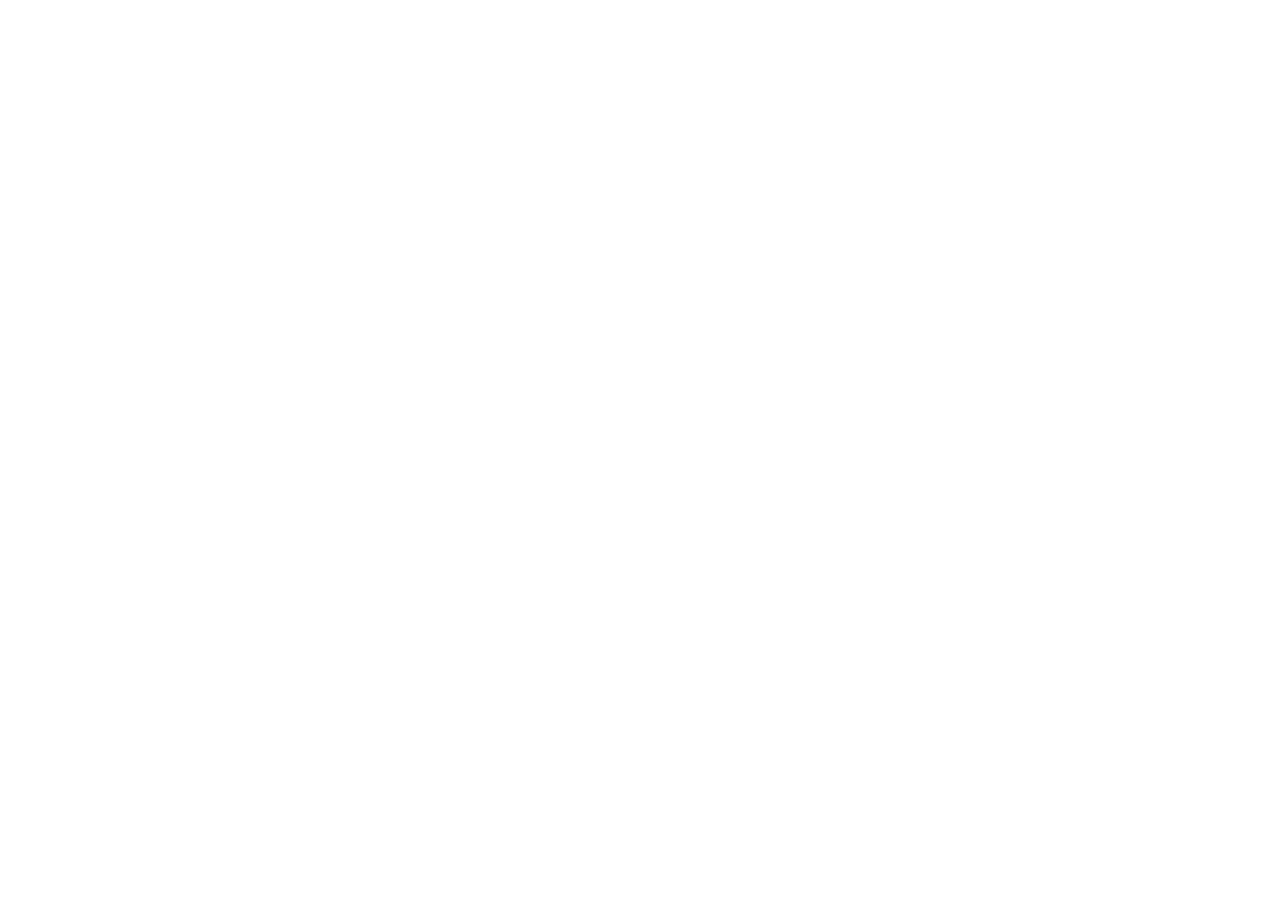
==== chapter1/CreateSlidingMenu/index.html @ cdc726f9 "Fix Names BUG" ====
<!DOCTYPE html>
<html lang="en">
<head>
    <meta charset="UTF-8">
    <meta name="viewport" content="width=device-width, initial-scale=1.0">
    <title>Create Sliding Menu</title>
</head>
<body>
    <script src="./script1.js"></script>
</body>
</html>
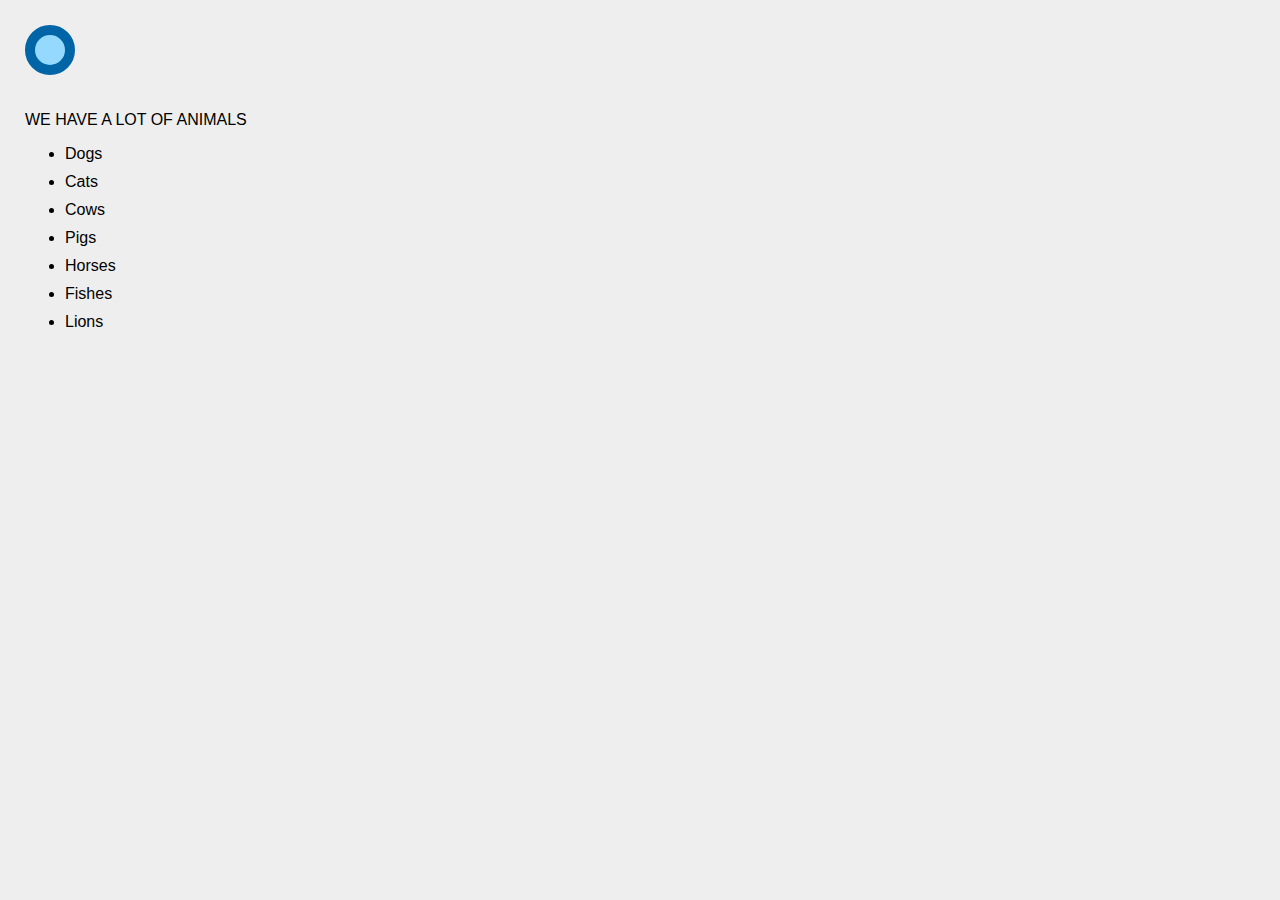
==== commit d077fbab: "CreateSlidingMenu :ok_hand:" ====
--- a/chapter1/CreateSlidingMenu/index.html
+++ b/chapter1/CreateSlidingMenu/index.html
@@ -3,9 +3,31 @@
 <head>
     <meta charset="UTF-8">
     <meta name="viewport" content="width=device-width, initial-scale=1.0">
-    <title>Create Sliding Menu</title>
+    <link rel="stylesheet" href="style1.css">
+    <script src="script1.js"></script>
+    <title>Sliding Menu</title>
 </head>
 <body>
-    <script src="./script1.js"></script>
+    <button id="roundButton"></button>
+    <div id="container">
+        <p>WE HAVE A LOT OF ANIMALS</p>
+        <ul>
+            <li>Dogs</li>
+            <li>Cats</li>
+            <li>Cows</li>
+            <li>Pigs</li>
+            <li>Horses</li>
+            <li>Fishes</li>
+            <li>Lions</li>
+        </ul>
+    </div>
+    <script> 
+    </script>
 </body>
+<div id="flyoutMenu">
+    <h2><a href="#">Home</a></h2>
+    <h2><a href="#">About</a></h2>
+    <h2><a href="#">Contact</a></h2>
+    <h2><a href="#">Search</a></h2>
+</div>
 </html>--- a/chapter1/CreateSlidingMenu/style1.css
+++ b/chapter1/CreateSlidingMenu/style1.css
@@ -0,0 +1,65 @@
+body {
+  background-color: #eee;
+  font-family: Helvetica, Arial, sans-serif;
+  padding: 25px;
+  margin: 0;
+  overflow: auto;
+}
+
+#container li {
+  margin-bottom: 10px;
+}
+
+#roundButton {
+  background-color: #96d9ff;
+  margin-bottom: 20px;
+  width: 50px;
+  height: 50px;
+  border-radius: 50%;
+  border: 10px solid #0065a6;
+  outline: none;
+  transition: transform 0.3s cubic-bezier(0, 0.52, 0, 1);
+}
+
+#roundButton:hover {
+  background-color: #96d9ff;
+  cursor: pointer;
+  border-color: #003557;
+  transform: scale(1.2, 1.2);
+}
+
+#roundButton:active {
+  border-color: #003557;
+  background-color: #fff;
+}
+
+#flyoutMenu {
+  width: 100vw;
+  height: 100vh;
+  background-color: #ffe600;
+  position: fixed;
+  top: 0;
+  left: 0;
+  transform: translate3d(-100vw, 0, 0);
+  transition: transform 0.3s cubic-bezier(0, 0.52, 0, 1);
+  overflow: scroll;
+  z-index: 1000;
+}
+
+#flyoutMenu h2 a {
+  color: #333;
+  margin-left: 15px;
+  text-decoration: none;
+}
+
+#flyoutMenu h2 a:hover {
+  text-decoration: underline;
+}
+
+#flyoutMenu.show {
+  transform: translate3d(0vw, 0, 0);
+}
+
+.show {
+  transform: translate3d(0vw, 0, 0);
+}
